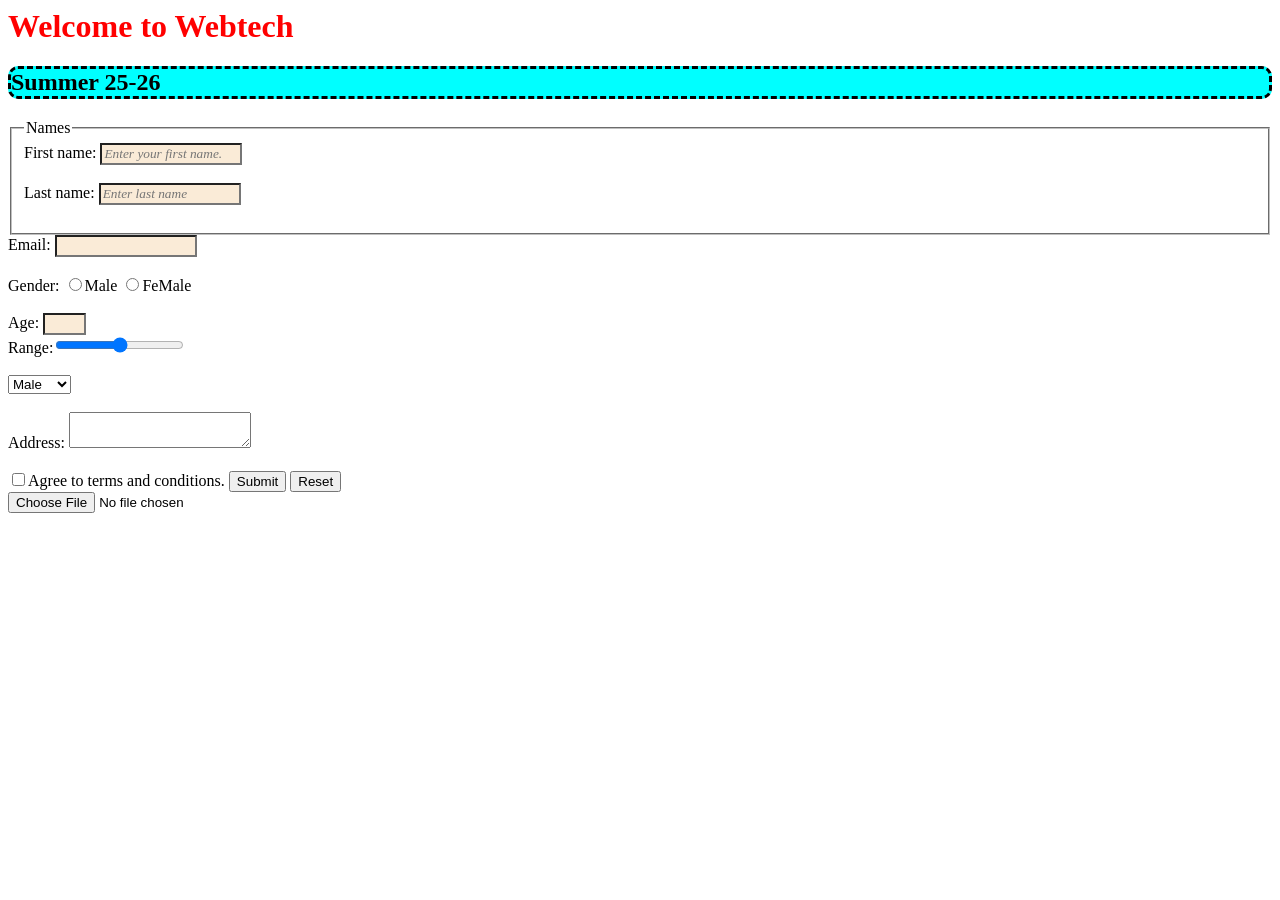
==== lab3/index.html @ 1923d347 "Worked with CSS" ====
<html>
<head>
        <link rel="stylesheet" href="./style.css">    

</head>
    <body>

        <form action="/submit_form" autocomplete="on" method="post" enctype="multipart/form-data" >
        
        <h1 id="hd1">Welcome to Webtech</h1>
        <h2 id="hd2">Summer 25-26</h2>
        
        <fieldset>
            <legend>Names</legend>
        <label >First name: </label>
        <input class="inputStyle" type="text" placeholder="Enter your first name.">
        <br><br>

        <label >Last name: </label>
        <input class="inputStyle" ="text" placeholder="Enter last name">
        <br><br>
        
        </fieldset>
        
        <label >Email: </label>
        <input class="inputStyle" type="email">
        <br><br>

        <label>Gender: </label>
        <input type="radio" name="Gender">Male
        <input type="radio" name="Gender">FeMale

        <br><br>

        <label for="">Age: </label>
        <input class="inputStyle" type="number" name="" id="" min="0" max="120">

        <br>

        Range:<input type="range" min="1" max="100">


        <br><br>

        <select name="" id="">
            <option value="m">Male</option>
            <option value="m">feMale</option>
            <option value="m">00000</option>
        </select>

        <br><br>

        Address: <textarea name="" id="">
            
        </textarea>

        <br><br>
        <input type="checkbox">Agree to terms and conditions.
        <input type="submit">
        <input type="reset">
        <input type="hidden">
        <br>
        <input type="file">

        </form>
    </body>
</html>
---- lab3/style.css ----
h1{
 color: red;   
}

#hd2{
    background-color: aqua;
    border: 3px dashed;
    border-radius: 10px;
}
.inputStyle{
    background-color: antiquewhite;
    font-style:italic;
    font-display: block;
    font-family: 'Gill Sans' ;
    color:brown;
}
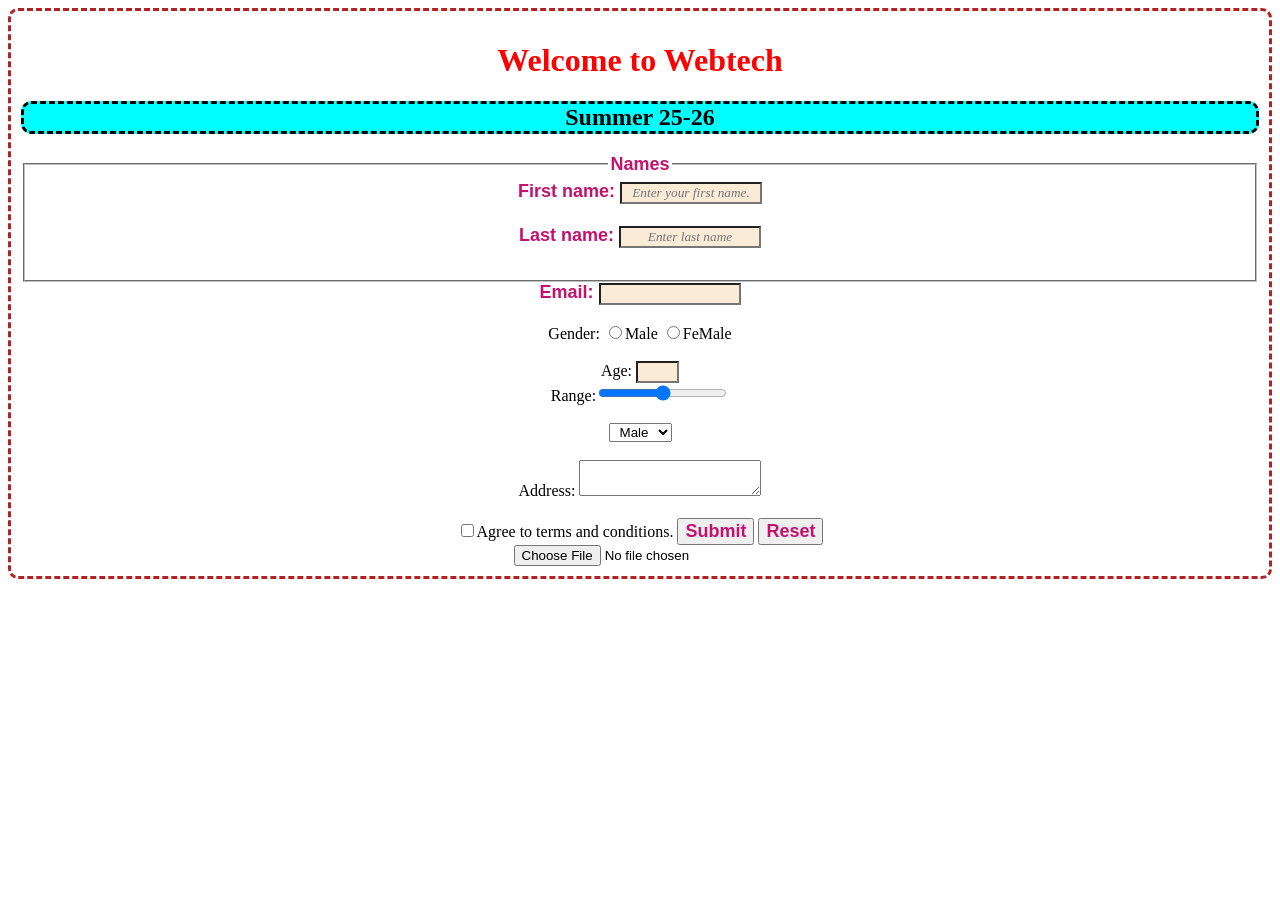
==== commit 3aafdd78: "Updated the html and css files" ====
--- a/lab3/index.html
+++ b/lab3/index.html
@@ -1,8 +1,6 @@
-
-
 <html>
 <head>
-        <link rel="stylesheet" href="./style.css">    
+        <link rel="stylesheet" href="style.css">    
 
 </head>
     <body>
@@ -12,7 +10,7 @@
         <h1 id="hd1">Welcome to Webtech</h1>
         <h2 id="hd2">Summer 25-26</h2>
         
-        <fieldset>
+        <fieldset id="names">
             <legend>Names</legend>
         <label >First name: </label>
         <input class="inputStyle" type="text" placeholder="Enter your first name.">
@@ -24,13 +22,13 @@
         
         </fieldset>
         
-        <label >Email: </label>
+        <label id="email">Email: </label>
         <input class="inputStyle" type="email">
         <br><br>
 
         <label>Gender: </label>
-        <input type="radio" name="Gender">Male
-        <input type="radio" name="Gender">FeMale
+        <input type="radio"  name="Gender" >Male
+        <input type="radio" name="Gender" >FeMale
 
         <br><br>
 
@@ -39,7 +37,7 @@
 
         <br>
 
-        Range:<input type="range" min="1" max="100">
+        Range:<input type="range"  min="1" max="100">
 
 
         <br><br>
@@ -52,14 +50,14 @@
 
         <br><br>
 
-        Address: <textarea name="" id="">
+        Address: <textarea  name="" id="">
             
         </textarea>
 
         <br><br>
         <input type="checkbox">Agree to terms and conditions.
-        <input type="submit">
-        <input type="reset">
+        <input type="submit" class="buttons">
+        <input type="reset" class="buttons">
         <input type="hidden">
         <br>
         <input type="file">
--- a/lab3/style.css
+++ b/lab3/style.css
@@ -2,6 +2,9 @@
  color: red;   
 }
 
+h2{
+    text-align: center;
+}
 #hd2{
     background-color: aqua;
     border: 3px dashed;
@@ -12,5 +15,24 @@
     font-style:italic;
     font-display: block;
     font-family: 'Gill Sans' ;
-    color:brown;
+    color:purple;
+}
+
+form{
+    border: 3px dashed firebrick ;
+    border-radius:10px;
+    padding: 10px;
+}
+
+#names,#email,.buttons{
+    color: rgb(195, 18, 110);
+    font-weight: bold;
+    font-family:Arial;
+    font-size: 18px;
+
+}
+
+/* universal selector */
+*{
+    text-align: center;
 }
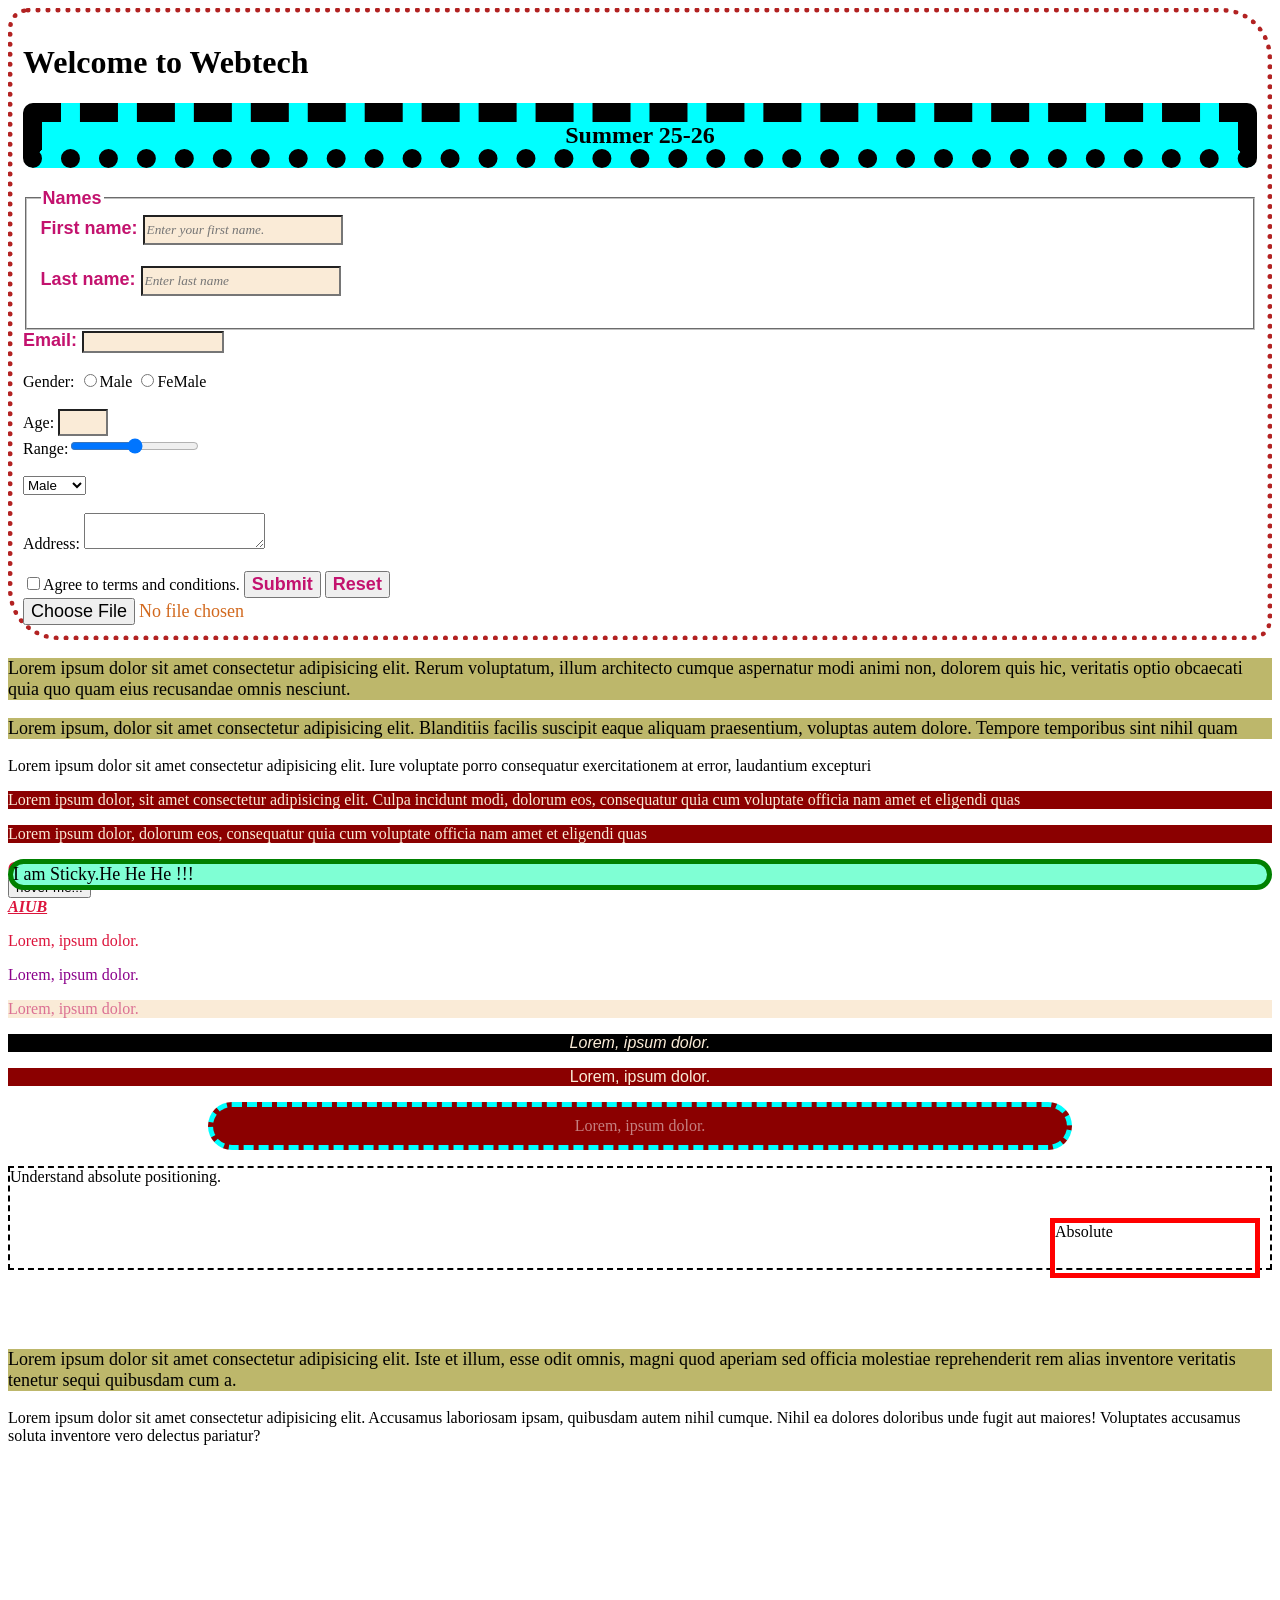
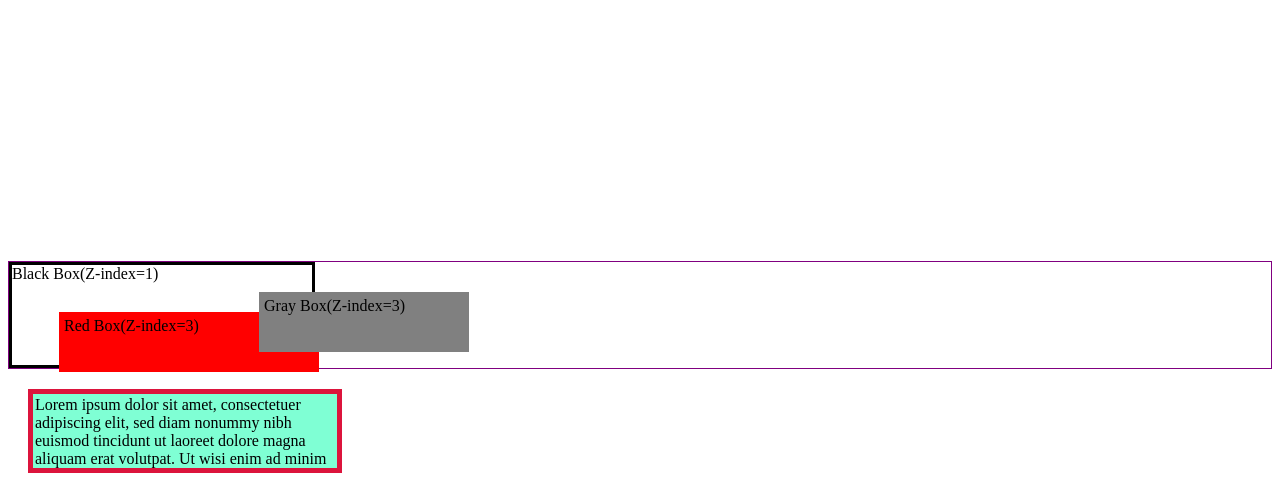
==== commit 2346bf30: "Updated LAB3 and did the exercise" ====
--- a/lab3/index.html
+++ b/lab3/index.html
@@ -1,11 +1,11 @@
 <html>
 <head>
-        <link rel="stylesheet" href="style.css">    
+        <link rel="stylesheet" href="./style.css">    
 
 </head>
     <body>
 
-        <form action="/submit_form" autocomplete="on" method="post" enctype="multipart/form-data" >
+        <form action="" autocomplete="on" method="post" enctype="multipart/form-data" >
         
         <h1 id="hd1">Welcome to Webtech</h1>
         <h2 id="hd2">Summer 25-26</h2>
@@ -17,7 +17,7 @@
         <br><br>
 
         <label >Last name: </label>
-        <input class="inputStyle" ="text" placeholder="Enter last name">
+        <input class="inputStyle" type="text" placeholder="Enter last name">
         <br><br>
         
         </fieldset>
@@ -27,8 +27,8 @@
         <br><br>
 
         <label>Gender: </label>
-        <input type="radio"  name="Gender" >Male
-        <input type="radio" name="Gender" >FeMale
+        <input type="radio"  name="Gender" class="radio">Male
+        <input type="radio" name="Gender" class="radio">FeMale
 
         <br><br>
 
@@ -63,5 +63,61 @@
         <input type="file">
 
         </form>
-    </body>
+
+
+    <!-- Combinator -->
+
+    <div>
+        <p>Lorem ipsum dolor sit amet consectetur adipisicing elit. Rerum voluptatum, illum architecto cumque aspernatur modi animi non, dolorem quis hic, veritatis optio obcaecati quia quo quam eius recusandae omnis nesciunt.</p>
+        <section>
+            <p>Lorem ipsum, dolor sit amet consectetur adipisicing elit. Blanditiis facilis suscipit eaque aliquam praesentium, voluptas autem dolore. Tempore temporibus sint nihil quam</p>
+        </section>
+        <p>Lorem ipsum dolor sit amet consectetur adipisicing elit. Iure voluptate porro consequatur exercitationem at error, laudantium excepturi </p>
+    </div>
+
+    <p>Lorem ipsum dolor, sit amet consectetur adipisicing elit. Culpa incidunt modi, dolorum eos, consequatur quia cum voluptate officia nam amet et eligendi quas </p>
+    <p>Lorem ipsum dolor, dolorum eos, consequatur quia cum voluptate officia nam amet et eligendi quas </p>
+    
+
+    <a class="highlight" id="link1" href="https://www.google.com" target="_blank">Google</a>
+    <a  href="https://www.cursor.ai" target=>cursor</a>
+
+
+    <div id="div2">
+        <button>hover me!!!</button> 
+        <p>Lorem ipsum, dolor sit amet consectetur adipisicing elit. Dolore magnam vero sint voluptate eum officiis</p>
+    </div>
+
+    <a href="https://www.aiub.edu" target="_blank">AIUB</a>
+
+    <p class="top bottom">Lorem, ipsum dolor.</p>
+    <p class="unga-bunga">Lorem, ipsum dolor.</p>
+    <p class="bunga unga">Lorem, ipsum dolor.</p>
+    <p class="its a mo class">Lorem, ipsum dolor.</p>
+    <p class="its a demo classs">Lorem, ipsum dolor.</p>
+
+    <p class="pForColor" id="pForColor">Lorem, ipsum dolor.</p>
+
+    <div class="relative">
+        Understand absolute positioning.
+       <div class="absolute">Absolute</div>
+    </div>
+
+    
+    <div class="sticky"> I am Sticky.He He He !!!</div>
+    <div class="stickypositionHelper" style="padding-bottom:2000px ; background-color: transparent;"><p>Lorem ipsum dolor sit amet consectetur adipisicing elit. Iste et illum, esse odit omnis, magni quod aperiam sed officia molestiae reprehenderit rem alias inventore veritatis tenetur sequi quibusdam cum a.</p><p>Lorem ipsum dolor sit amet consectetur adipisicing elit. Accusamus laboriosam ipsam, quibusdam autem nihil cumque. Nihil ea dolores doloribus unde fugit aut maiores! Voluptates accusamus soluta inventore vero delectus pariatur?</p></div>
+    </div>
+    
+    <div class="parentContainer">
+    <div class="blackbox">Black Box(Z-index=1)</div>
+    <div class="graybox">Gray Box(Z-index=3)</div>
+    <div class="redbox">Red Box(Z-index=3)</div>
+    </div>
+    
+    <div id="overflowTest">
+        Lorem ipsum dolor sit amet, consectetuer adipiscing elit, sed diam nonummy nibh euismod tincidunt ut laoreet dolore magna aliquam erat volutpat. Ut wisi enim ad minim veniam, quis nostrud exerci tation ullamcorper suscipit lobortis nisl ut aliquip ex ea commodo consequat. Duis autem vel eum iriure dolor in hendrerit in vulputate velit esse molestie consequat, vel illum dolore eu feugiat nulla facilisis at vero eros et accumsan et iusto odio dignissim qui blandit praesent luptatum zzril delenit augue duis dolore te feugait nulla facilisi. Nam liber tempor cum soluta nobis eleifend option congue nihil imperdiet doming id quod mazim placerat facer possim assum. Typi non habent claritatem insitam; est usus legentis in iis qui facit eorum claritatem.
+    </div>
+
+
+</body>
 </html>
--- a/lab3/style.css
+++ b/lab3/style.css
@@ -1,5 +1,5 @@
 h1{
- color: red;   
+ color: black;   
 }
 
 h2{
@@ -7,8 +7,10 @@
 }
 #hd2{
     background-color: aqua;
-    border: 3px dashed;
+    border: 19px dashed;
     border-radius: 10px;
+    border-top-style: dashed;
+    border-bottom-style: dotted;
 }
 .inputStyle{
     background-color: antiquewhite;
@@ -19,8 +21,8 @@
 }
 
 form{
-    border: 3px dashed firebrick ;
-    border-radius:10px;
+    border: 5px dotted firebrick ;
+    border-radius:20px 50px;
     padding: 10px;
 }
 
@@ -34,5 +36,246 @@
 
 /* universal selector */
 *{
+    text-align: left;
+}
+
+/* combinator */
+
+/* Child combinator */
+
+/* div>p{
+   background-color: crimson;
+   color: aliceblue;
+} */
+
+/* descendant combinator */
+/* 
+div p{
+   background-color: crimson;
+   color: aliceblue;
+} */
+
+/* next sibling combinator */
+
+/* div+p{
+   background-color: crimson;
+   color: aliceblue;
+} */
+
+/* Subsequent sibling  */
+
+div ~ p {
+    background-color: darkred;
+    color: antiquewhite;
+}
+
+a:link{
+    color: crimson;
+}
+
+a:visited{
+    color:forestgreen;
+}
+
+a:hover{
+    font-size: larger;
+    color:steelblue;
+}
+
+a.highlight:hover{
+    font-size: larger;
+    color:tomato;
+}
+
+a:active{
+    font-family: 'Gill Sans', 'Gill Sans MT', Calibri, 'Trebuchet MS', sans-serif;
+    font-weight: bold;
+}
+
+#email:focus{
+    background-color: red;
+}
+
+div:hover{
+    background-color: yellowgreen;
+}
+
+#div2 p{    /* here I used descendant combinator */
+    display: none;
+    background-color: yellow;
+    padding: 20px;
+}
+
+#div2:hover p{
+    display:block;
+    font-weight:bold;
+}
+
+p:first-child{
+    background-color:darkkhaki;
+    font-size: 18px;
+}
+
+p:last-child{
+   font-family: Impact;
+}
+
+/* p:first-of-type{
+    font-family: Arial, Helvetica, sans-serif;
+} */
+
+/* Attribute Selector */
+a[target]{
+    font-style: italic;
+}
+
+a[target="_blank"]{
+    font-weight: bold;
+}
+
+p[class~="top"]{
+    color: crimson;
+    background: none;
+}
+
+
+p[class|="unga"]{
+    color:darkmagenta;
+    background: none;
+}
+
+p[class^="bunga"]{
+    color:palevioletred;
+    background-color: antiquewhite;
+}
+
+p[class$="class"]{
+    font-style: oblique;
+    background-color: black;
+}
+
+p[class *= "mo"]{
+    font-family: 'Franklin Gothic Medium', 'Arial Narrow', Arial, sans-serif;
     text-align: center;
-}+}
+
+/* if you want to select same type elements without a class or id */
+input[type="file"]{
+    color:chocolate;
+    font-family: ' Lucida Sans' ;
+    font-size: large;
+}
+
+input[type="number"]{
+    color: brown;
+    font-weight: bold;
+    font-size: large;
+    
+}
+
+input[type="text"]{
+    width: 200px;
+    height: 30px;
+}
+
+/* coloring */
+
+.pForColor{
+    /* background-color: transparent; */
+    color: rgb(170,0,255);
+    color: rgba(255,255,255,50%);
+}
+
+#pForColor{
+    text-align: center;
+    margin-left: 200px;
+    margin-right:200px;
+    padding:10px;
+    border-radius: 50px;
+    border-style: dashed;
+    border-width: 5px;
+    border-color: aqua;
+}
+
+div.relative{
+    position: relative;
+    height: 100px;
+    width: auto;
+    border:2px dashed;
+    
+}
+
+div.absolute{
+    position: absolute;
+    height: 50px;
+    width: 200px;
+    top: 50px;
+    right: 10px;
+    border: 5px solid red;
+}
+
+.sticky{
+    position: sticky;
+    top:0;
+    bottom: 10;
+    border: 5px solid green;
+    border-radius: 30px;
+    margin-top: 30px; 
+    background-color: aquamarine; 
+    font-size: large;
+}
+
+.parentContainer{
+    position: relative;
+    border: 1px solid purple;
+}
+.blackbox{
+    position: relative;
+    height:100px;
+    width:300px;
+    border:3px solid black;
+    z-index: 1;
+}
+
+.redbox{
+    position: absolute;
+    height: 50px;
+    width: 250px;
+    border: 5px solid red;
+    z-index: 2;
+    top: 50px;
+    left: 50px;
+    background-color: red;
+}
+
+.graybox{
+    position: absolute;
+    height: 50px;
+    width: 200px;
+    border: 5px solid gray;
+    z-index: 3;
+    left:250px;
+    top: 30px;
+    background-color: grey;
+    
+}
+
+#overflowTest{
+    margin: 20px ;
+    height: 70px;
+    width: 300px;
+    border: 1px solid crimson;
+    border-width: thick;
+    padding: 2px;
+    background-color: aquamarine;
+    /* overflow: visible; */
+    /* overflow: hidden; */
+    /* overflow: scroll; */
+    overflow: auto; 
+    /* overflow-x: scroll;
+    overflow-y: scroll; */
+}
+
+#overflowTest:hover{
+    background-color:greenyellow;
+}
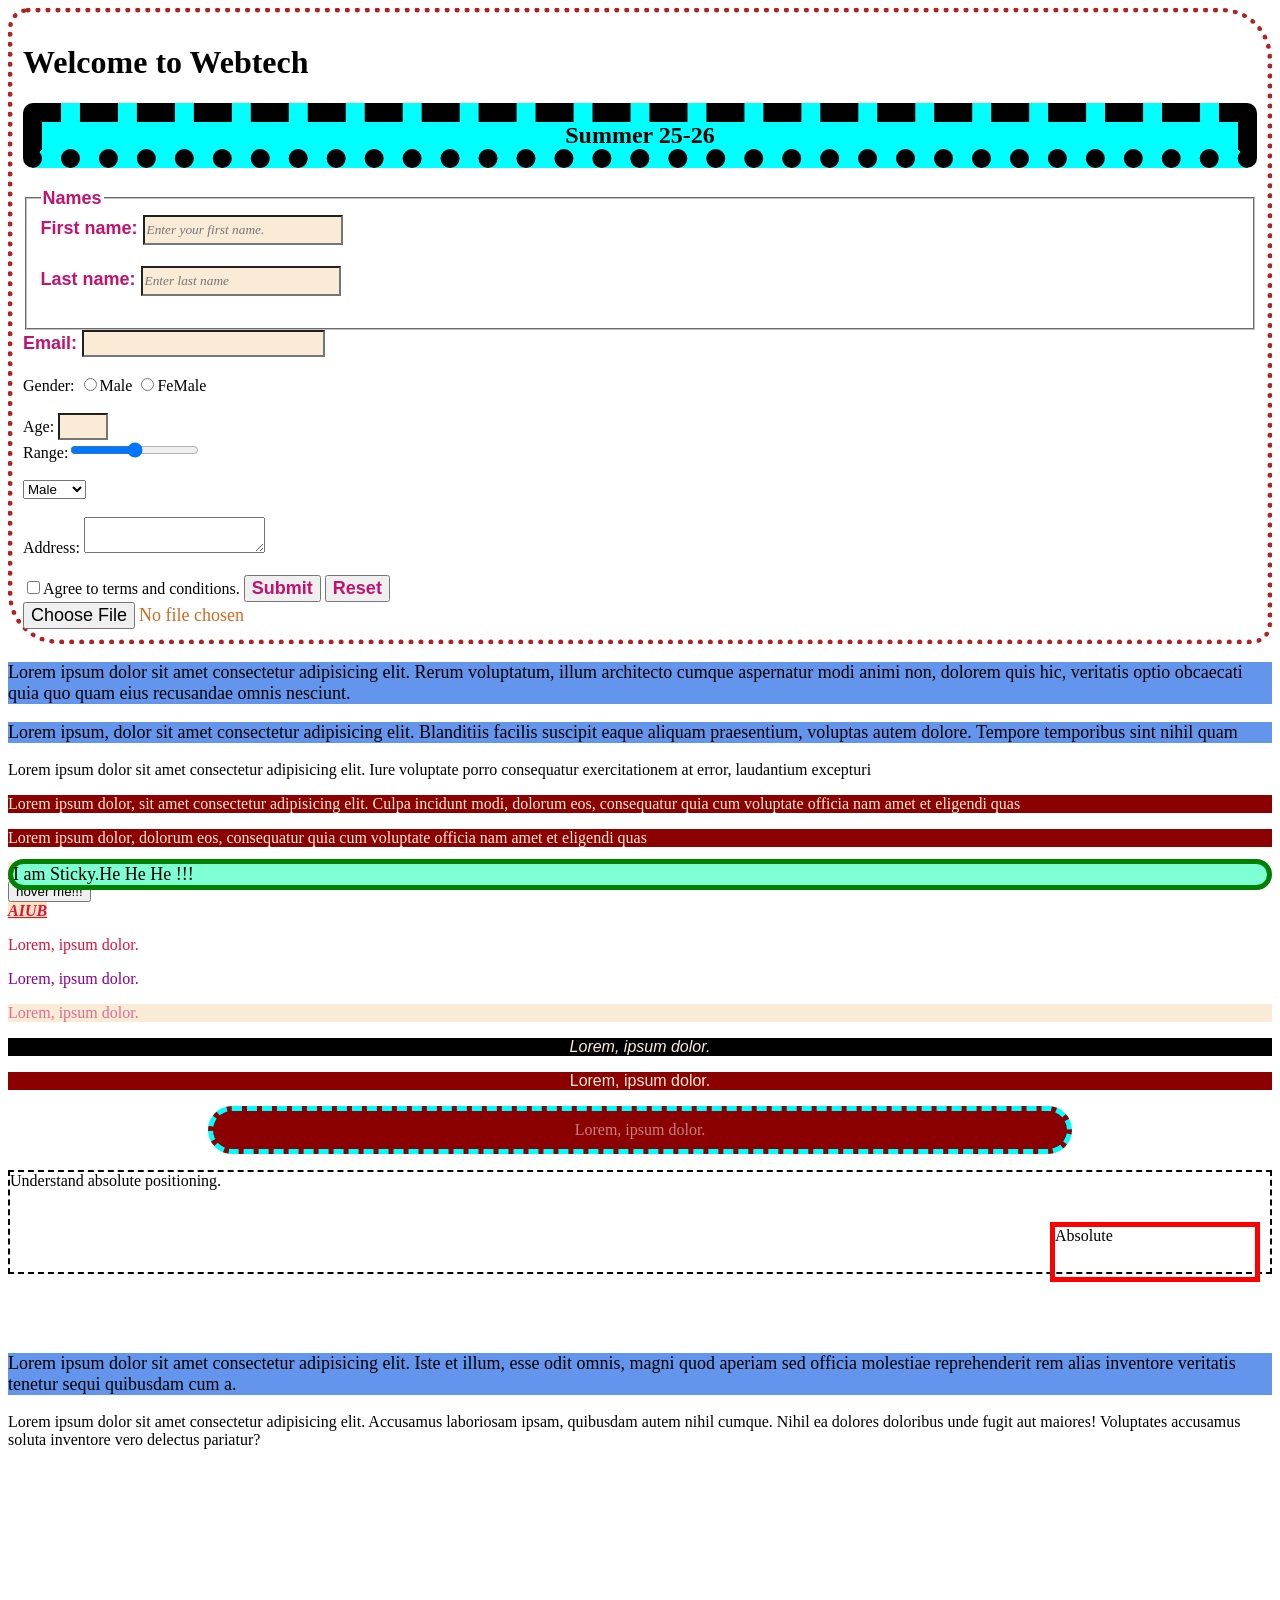
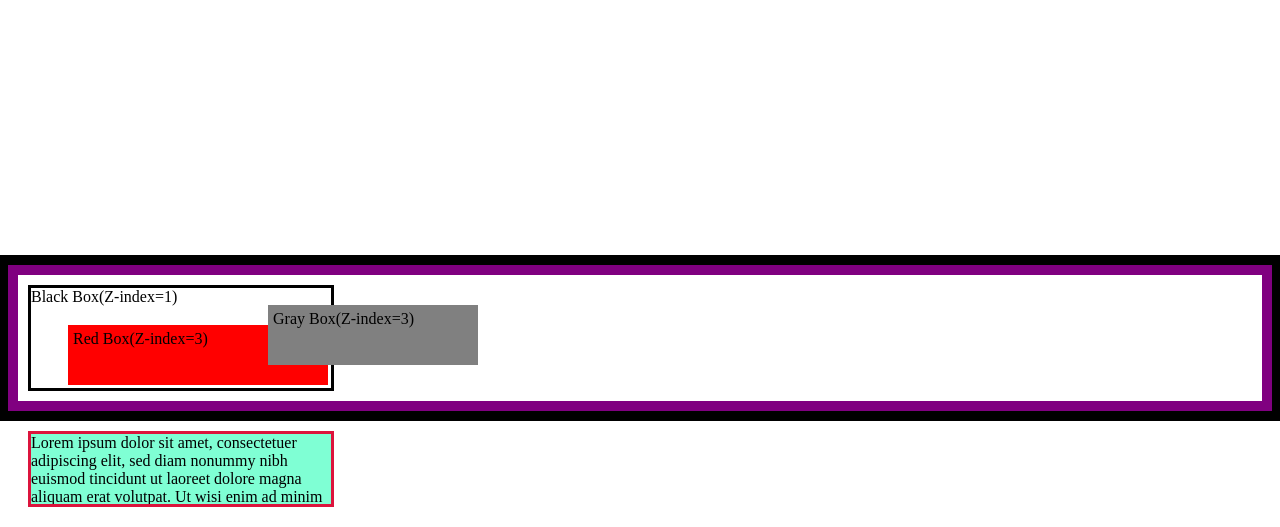
==== commit e8fd9a4c: "Updated lab2,3 and addded lab task" ====
--- a/lab3/index.html
+++ b/lab3/index.html
@@ -23,7 +23,7 @@
         </fieldset>
         
         <label id="email">Email: </label>
-        <input class="inputStyle" type="email">
+        <input class="inputStyle" type="email" id="email">
         <br><br>
 
         <label>Gender: </label>
@@ -67,7 +67,7 @@
 
     <!-- Combinator -->
 
-    <div>
+    <div class="div1">
         <p>Lorem ipsum dolor sit amet consectetur adipisicing elit. Rerum voluptatum, illum architecto cumque aspernatur modi animi non, dolorem quis hic, veritatis optio obcaecati quia quo quam eius recusandae omnis nesciunt.</p>
         <section>
             <p>Lorem ipsum, dolor sit amet consectetur adipisicing elit. Blanditiis facilis suscipit eaque aliquam praesentium, voluptas autem dolore. Tempore temporibus sint nihil quam</p>
@@ -83,7 +83,7 @@
     <a  href="https://www.cursor.ai" target=>cursor</a>
 
 
-    <div id="div2">
+    <div id="div2" class="div2">
         <button>hover me!!!</button> 
         <p>Lorem ipsum, dolor sit amet consectetur adipisicing elit. Dolore magnam vero sint voluptate eum officiis</p>
     </div>
--- a/lab3/style.css
+++ b/lab3/style.css
@@ -96,28 +96,29 @@
     background-color: red;
 }
 
-div:hover{
+div.div2:hover{
     background-color: yellowgreen;
 }
 
 #div2 p{    /* here I used descendant combinator */
-    display: none;
+    display:none;
+}
+
+#div2:hover p{
     background-color: yellow;
     padding: 20px;
-}
-
-#div2:hover p{
     display:block;
     font-weight:bold;
 }
 
 p:first-child{
-    background-color:darkkhaki;
+    background-color:cornflowerblue;
     font-size: 18px;
 }
 
 p:last-child{
    font-family: Impact;
+   
 }
 
 /* p:first-of-type{
@@ -131,6 +132,7 @@
 
 a[target="_blank"]{
     font-weight: bold;
+    background-color:bisque;
 }
 
 p[class~="top"]{
@@ -216,7 +218,7 @@
 
 .sticky{
     position: sticky;
-    top:0;
+    top:10;
     bottom: 10;
     border: 5px solid green;
     border-radius: 30px;
@@ -227,7 +229,9 @@
 
 .parentContainer{
     position: relative;
-    border: 1px solid purple;
+    border: 10px solid purple;
+    padding: 10px;
+    outline: 10px solid;
 }
 .blackbox{
     position: relative;
@@ -235,10 +239,11 @@
     width:300px;
     border:3px solid black;
     z-index: 1;
+    
 }
 
 .redbox{
-    position: absolute;
+    position: absolute; /*parent is blackbox */
     height: 50px;
     width: 250px;
     border: 5px solid red;
@@ -265,8 +270,8 @@
     height: 70px;
     width: 300px;
     border: 1px solid crimson;
-    border-width: thick;
-    padding: 2px;
+    border-width:medium;
+    /* padding: 20px; */
     background-color: aquamarine;
     /* overflow: visible; */
     /* overflow: hidden; */
@@ -278,4 +283,6 @@
 
 #overflowTest:hover{
     background-color:greenyellow;
-}
+    height: 120px;
+    width: 350px;
+}
